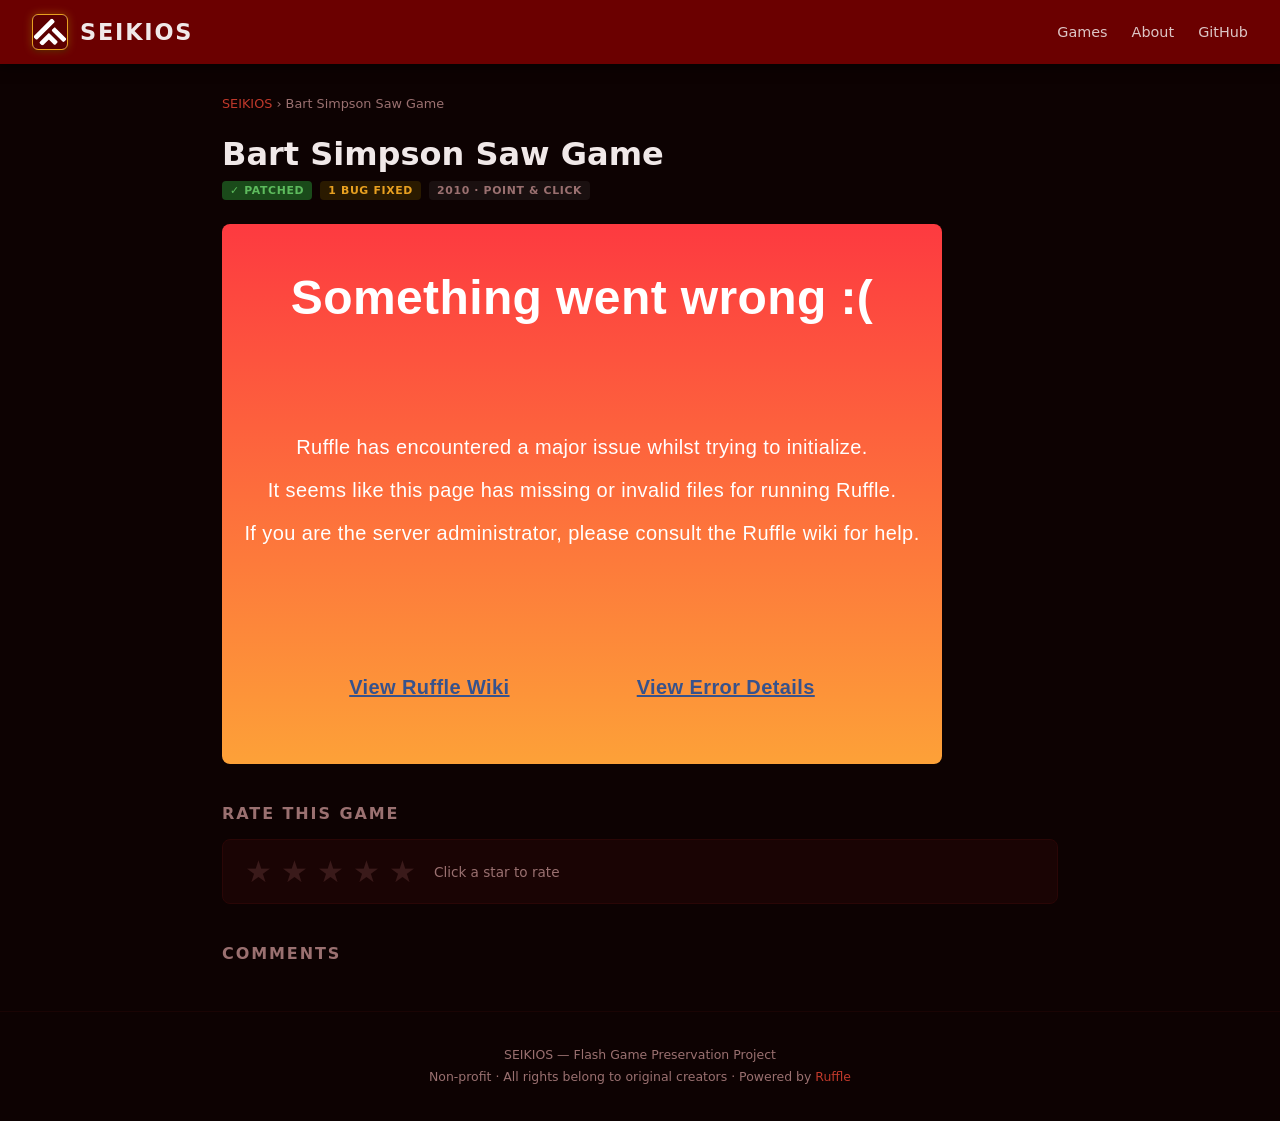
==== games/bart-saw-game-1/index.html @ 5058a0f0 "Add Bart Simpson Saw Game to catalog - Patched SWF with universal terrain walkability fix mapped to " ====
<!DOCTYPE html>
<html lang="en">
<head>
  <meta charset="UTF-8">
  <meta name="viewport" content="width=device-width, initial-scale=1.0">
  <title>Bart Simpson Saw Game — SEIKIOS</title>
  <link rel="stylesheet" href="../../assets/css/style.css">
  <link rel="icon" type="image/svg+xml" href="../../assets/logo.svg">
  <script src="../../ruffle/ruffle.js"></script>
  <style>
    .game-layout { max-width: 900px; margin: 0 auto; padding: 2rem; }

    .breadcrumb {
      font-size: .8rem;
      color: var(--muted);
      margin-bottom: 1.5rem;
    }
    .breadcrumb a { color: var(--accent); }
    .breadcrumb a:hover { color: var(--gold); }

    .game-title {
      font-size: clamp(1.4rem, 3vw, 2rem);
      font-weight: 900;
      margin-bottom: .5rem;
    }

    .game-meta {
      display: flex;
      gap: .5rem;
      flex-wrap: wrap;
      margin-bottom: 1.5rem;
    }

    .player-wrap {
      background: #000;
      border-radius: var(--radius);
      overflow: hidden;
      margin-bottom: 2rem;
      aspect-ratio: 4/3;
      max-height: 540px;
    }

    #ruffle-player {
      width: 100%;
      height: 100%;
    }

    /* ── Section headings (shared) ── */
    .rating-section, .comments-section { margin-top: 2.5rem; }
    .rating-section h2, .comments-section h2 {
      font-size: 1rem;
      letter-spacing: .12em;
      text-transform: uppercase;
      color: var(--muted);
      margin-bottom: 1rem;
    }

    /* ── Star rating ── */
    .rating-row {
      display: flex;
      align-items: center;
      gap: 1rem;
      flex-wrap: wrap;
      background: var(--surface);
      border: 1px solid #2a0606;
      border-radius: var(--radius);
      padding: 1rem 1.25rem;
    }
    .stars { display: inline-flex; gap: .25rem; }
    .star {
      background: none;
      border: none;
      padding: 0 .15rem;
      cursor: pointer;
      font-size: 1.9rem;
      line-height: 1;
      color: #3a1a1a;
      transition: color .15s ease, transform .1s ease;
    }
    .star:hover { transform: scale(1.15); }
    .star.active   { color: var(--gold); }
    .star.hovering { color: var(--gold); opacity: .8; }
    .rating-your {
      color: var(--muted);
      font-size: .85rem;
    }

    /* ── Comments (Giscus) ── */
    .giscus, .giscus-frame {
      width: 100%;
      min-height: 150px;
    }
    .giscus-frame { border: 0; color-scheme: dark; }
  </style>
</head>
<body>

  <header>
    <div class="logo">
      <img class="logo-icon" src="../../assets/logo.svg" alt="">
      SEIKIOS
    </div>
    <nav>
      <a href="../../#catalog">Games</a>
      <a href="../../#about">About</a>
      <a href="https://github.com/DarkarChong/SeikiOS_FlashPage" target="_blank">GitHub</a>
    </nav>
  </header>

  <main class="game-layout">

    <div class="breadcrumb">
      <a href="../../">SEIKIOS</a> › Bart Simpson Saw Game
    </div>

    <h1 class="game-title">Bart Simpson Saw Game</h1>

    <div class="game-meta">
      <span class="badge badge-patched">✓ Patched</span>
      <span class="badge badge-bugs">1 bug fixed</span>
      <span class="badge" style="background:#1a1010; color:var(--muted);">2010 · Point & Click</span>
    </div>

    <!-- RUFFLE PLAYER -->
    <div class="player-wrap">
      <div id="ruffle-player"></div>
    </div>

    <!-- RATING -->
    <section class="rating-section">
      <h2>Rate this game</h2>
      <div class="rating-row">
        <div class="stars" id="rating-stars" role="radiogroup" aria-label="Rate this game">
          <button type="button" class="star" data-value="1" aria-label="1 star">★</button>
          <button type="button" class="star" data-value="2" aria-label="2 stars">★</button>
          <button type="button" class="star" data-value="3" aria-label="3 stars">★</button>
          <button type="button" class="star" data-value="4" aria-label="4 stars">★</button>
          <button type="button" class="star" data-value="5" aria-label="5 stars">★</button>
        </div>
        <div class="rating-info">
          <span id="rating-your" class="rating-your">Click a star to rate</span>
        </div>
      </div>
    </section>

    <!-- COMMENTS — powered by Giscus (GitHub Discussions) -->
    <section class="comments-section">
      <h2>Comments</h2>
      <script src="https://giscus.app/client.js"
              data-repo="DarkarChong/SeikiOS_FlashPage"
              data-repo-id="R_kgDOSPRhJg"
              data-category="General"
              data-category-id="DIC_kwDOSPRhJs4C867t"
              data-mapping="pathname"
              data-strict="0"
              data-reactions-enabled="1"
              data-emit-metadata="0"
              data-input-position="bottom"
              data-theme="dark"
              data-lang="en"
              crossorigin="anonymous"
              async>
      </script>
    </section>

  </main>

  <footer>
    <p>SEIKIOS — Flash Game Preservation Project</p>
    <p>Non-profit · All rights belong to original creators · Powered by <a href="https://ruffle.rs" target="_blank">Ruffle</a></p>
  </footer>

  <script>
    // ── Ruffle player ──
    window.RufflePlayer = window.RufflePlayer || {};
    window.RufflePlayer.config = {
      warnOnUnsupportedContent: true,
    };
    window.addEventListener('load', () => {
      const ruffle = window.RufflePlayer.newest();
      const player = ruffle.createPlayer();
      const container = document.getElementById('ruffle-player');
      container.appendChild(player);
      player.style.width  = '100%';
      player.style.height = '100%';
      player.load('game.swf');
    });

    // ── Rating (per-user, stored in localStorage) ──
    (function initRating(){
      const gameId = 'bart-saw-game-1';
      const key = 'seikios:rating:' + gameId;
      const stars = document.querySelectorAll('#rating-stars .star');
      const info  = document.getElementById('rating-your');

      function paint(value, asHover) {
        stars.forEach(s => {
          const v = parseInt(s.dataset.value, 10);
          s.classList.toggle('active', v <= value);
          s.classList.toggle('hovering', asHover && v <= value);
        });
      }
      function setLabel(value) {
        if (value > 0) info.textContent = 'Your rating: ' + value + ' / 5';
        else info.textContent = 'Click a star to rate';
      }

      let current = parseInt(localStorage.getItem(key) || '0', 10);
      paint(current, false);
      setLabel(current);

      stars.forEach(s => {
        s.addEventListener('mouseenter', () => paint(parseInt(s.dataset.value, 10), true));
        s.addEventListener('mouseleave', () => paint(current, false));
        s.addEventListener('click', () => {
          current = parseInt(s.dataset.value, 10);
          localStorage.setItem(key, String(current));
          paint(current, false);
          setLabel(current);
        });
      });
    })();

  </script>

</body>
</html>
---- assets/css/style.css ----
:root {
  --bg:        #0d0202;
  --surface:   #1a0404;
  --maroon:    #6b0000;
  --maroon-hi: #8b0000;
  --accent:    #c0392b;
  --gold:      #e8a020;
  --text:      #f0e8e8;
  --muted:     #9a7070;
  --radius:    8px;
}

*, *::before, *::after { box-sizing: border-box; margin: 0; padding: 0; }

html { scroll-behavior: smooth; }

body {
  background: var(--bg);
  color: var(--text);
  font-family: 'Segoe UI', system-ui, sans-serif;
  min-height: 100vh;
}

a { color: inherit; text-decoration: none; }

/* ── HEADER ── */
header {
  background: var(--maroon);
  padding: 0 2rem;
  display: flex;
  align-items: center;
  justify-content: space-between;
  height: 64px;
  position: sticky;
  top: 0;
  z-index: 100;
  box-shadow: 0 2px 12px rgba(0,0,0,.6);
}

.logo {
  display: flex;
  align-items: center;
  gap: .75rem;
  font-size: 1.4rem;
  font-weight: 900;
  letter-spacing: .08em;
}

.logo img { height: 36px; }

.logo-icon {
  width: 36px; height: 36px;
  border-radius: 6px;
  display: block;
  object-fit: cover;
  border: 1px solid var(--gold);
  box-sizing: border-box;
  box-shadow:
    0 0 8px rgba(232, 180, 0, 0.35),
    0 2px 4px rgba(0, 0, 0, 0.4);
}

nav { display: flex; gap: 1.5rem; font-size: .9rem; color: var(--text); opacity: .85; }
nav a:hover { opacity: 1; color: var(--gold); }

/* ── HERO ── */
.hero {
  background: linear-gradient(135deg, var(--maroon-hi) 0%, var(--bg) 60%);
  padding: 4rem 2rem 3rem;
  text-align: center;
}

.hero h1 {
  font-size: clamp(2rem, 5vw, 3.5rem);
  font-weight: 900;
  letter-spacing: .06em;
  margin-bottom: .5rem;
}

.hero h1 span { color: var(--gold); }

.hero p {
  max-width: 560px;
  margin: 0 auto 2rem;
  color: var(--muted);
  font-size: 1rem;
  line-height: 1.6;
}

.stats {
  display: flex;
  justify-content: center;
  gap: 2.5rem;
  flex-wrap: wrap;
}

.stat { text-align: center; }
.stat .n { font-size: 2rem; font-weight: 900; color: var(--gold); }
.stat .l { font-size: .75rem; color: var(--muted); letter-spacing: .1em; text-transform: uppercase; }

/* ── CATALOG ── */
.catalog-section { padding: 3rem 2rem; max-width: 1200px; margin: 0 auto; }

.section-title {
  font-size: 1rem;
  letter-spacing: .15em;
  text-transform: uppercase;
  color: var(--muted);
  margin-bottom: 1.5rem;
  display: flex;
  align-items: center;
  gap: .75rem;
}

.section-title::after {
  content: '';
  flex: 1;
  height: 1px;
  background: var(--surface);
}

.grid {
  display: grid;
  grid-template-columns: repeat(auto-fill, minmax(220px, 1fr));
  gap: 1.25rem;
}

/* ── GAME CARD ── */
.card {
  background: var(--surface);
  border-radius: var(--radius);
  overflow: hidden;
  border: 1px solid #2a0606;
  transition: transform .15s, box-shadow .15s;
  cursor: pointer;
}

.card:hover {
  transform: translateY(-4px);
  box-shadow: 0 8px 24px rgba(107,0,0,.5);
}

.card-thumb {
  width: 100%;
  aspect-ratio: 4/3;
  object-fit: cover;
  background: var(--maroon);
  display: block;
}

.card-thumb-placeholder {
  width: 100%;
  aspect-ratio: 4/3;
  background: var(--maroon);
  display: flex;
  align-items: center;
  justify-content: center;
  font-size: 2rem;
  color: rgba(255,255,255,.2);
}

.card-body { padding: .85rem 1rem 1rem; }

.card-title {
  font-size: .95rem;
  font-weight: 700;
  margin-bottom: .4rem;
  white-space: nowrap;
  overflow: hidden;
  text-overflow: ellipsis;
}

.card-meta {
  display: flex;
  gap: .5rem;
  flex-wrap: wrap;
  align-items: center;
}

.badge {
  font-size: .68rem;
  letter-spacing: .06em;
  text-transform: uppercase;
  padding: .2rem .5rem;
  border-radius: 4px;
  font-weight: 700;
}

.badge-patched { background: #1a4a1a; color: #5dbb5d; }
.badge-bugs    { background: #2a1a00; color: var(--gold); }
.badge-wip     { background: #1a1a2a; color: #7080cc; }

/* ── FOOTER ── */
footer {
  border-top: 1px solid var(--surface);
  padding: 2rem;
  text-align: center;
  font-size: .78rem;
  color: var(--muted);
  line-height: 1.8;
}

footer a { color: var(--accent); }
footer a:hover { color: var(--gold); }

/* ── RESPONSIVE ── */
@media (max-width: 600px) {
  header { padding: 0 1rem; }
  nav { display: none; }
  .hero { padding: 2.5rem 1rem 2rem; }
  .catalog-section { padding: 2rem 1rem; }
}
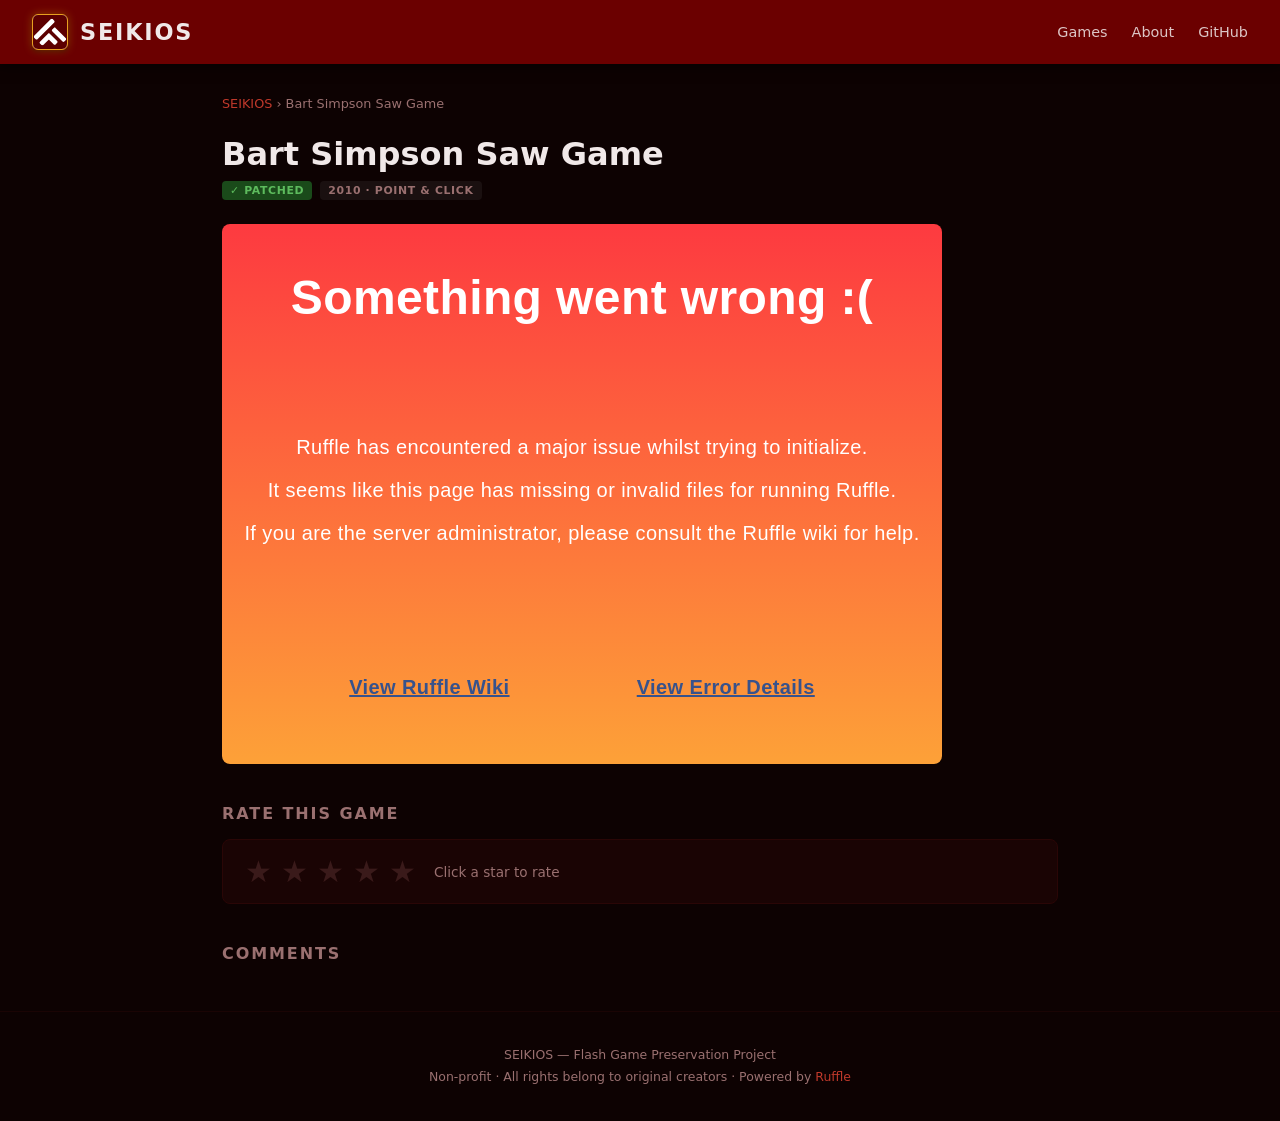
==== commit 3e181039: "Remove all 'bugs fixed' references from public site - Drop 'Bugs patched' stat from main hero (now 3" ====
--- a/games/bart-saw-game-1/index.html
+++ b/games/bart-saw-game-1/index.html
@@ -117,7 +117,6 @@
 
     <div class="game-meta">
       <span class="badge badge-patched">✓ Patched</span>
-      <span class="badge badge-bugs">1 bug fixed</span>
       <span class="badge" style="background:#1a1010; color:var(--muted);">2010 · Point & Click</span>
     </div>
 
--- a/assets/css/style.css
+++ b/assets/css/style.css
@@ -187,7 +187,6 @@
 }
 
 .badge-patched { background: #1a4a1a; color: #5dbb5d; }
-.badge-bugs    { background: #2a1a00; color: var(--gold); }
 .badge-wip     { background: #1a1a2a; color: #7080cc; }
 
 /* ── FOOTER ── */
